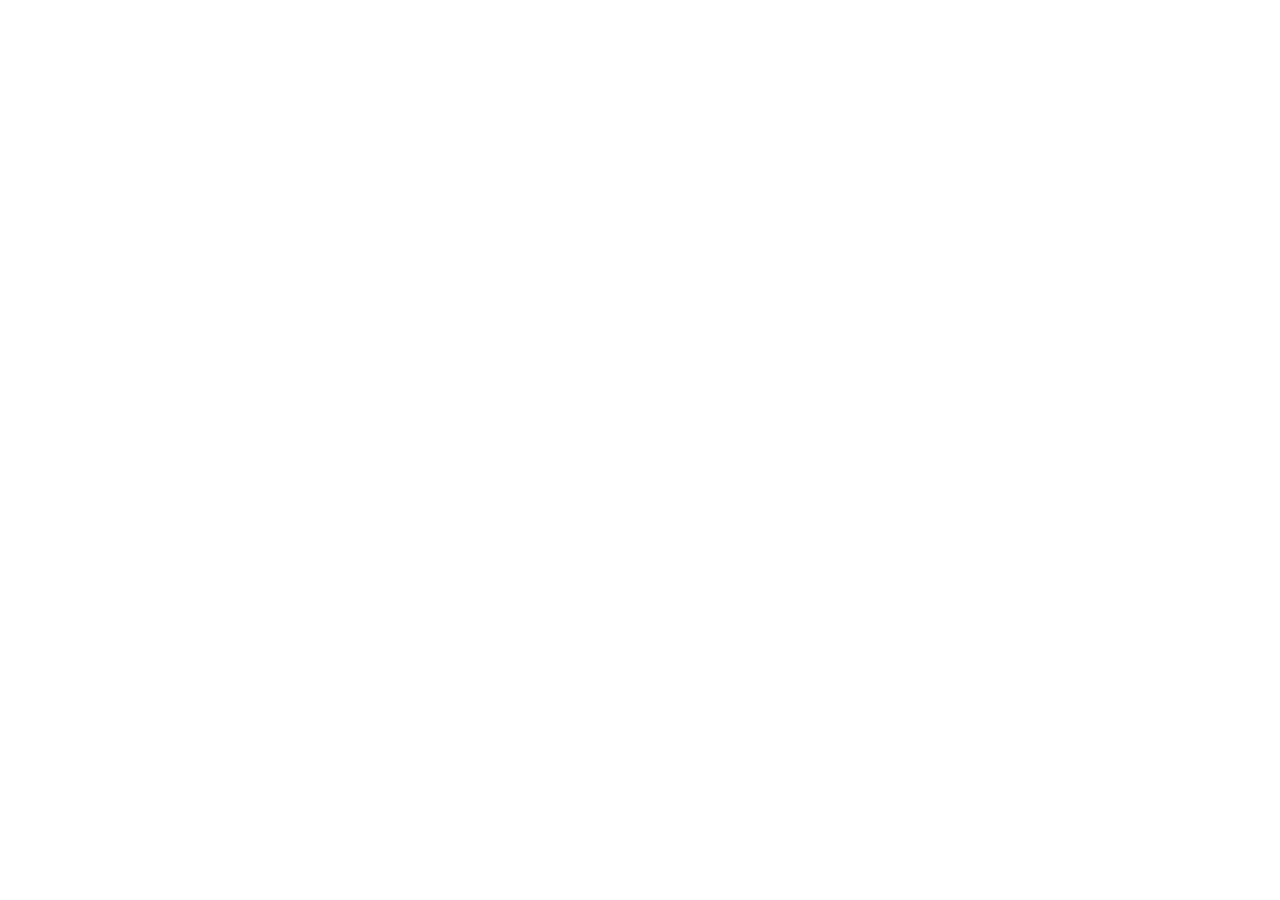
==== index.html @ 20d805b0 "first commit" ====
<!DOCTYPE html>
<html lang="en">
<head>
    <meta charset="UTF-8">
    <meta name="viewport" content="width=device-width, initial-scale=1.0">
    <title>hello</title>
</head>
<body>
    
</body>
</html>
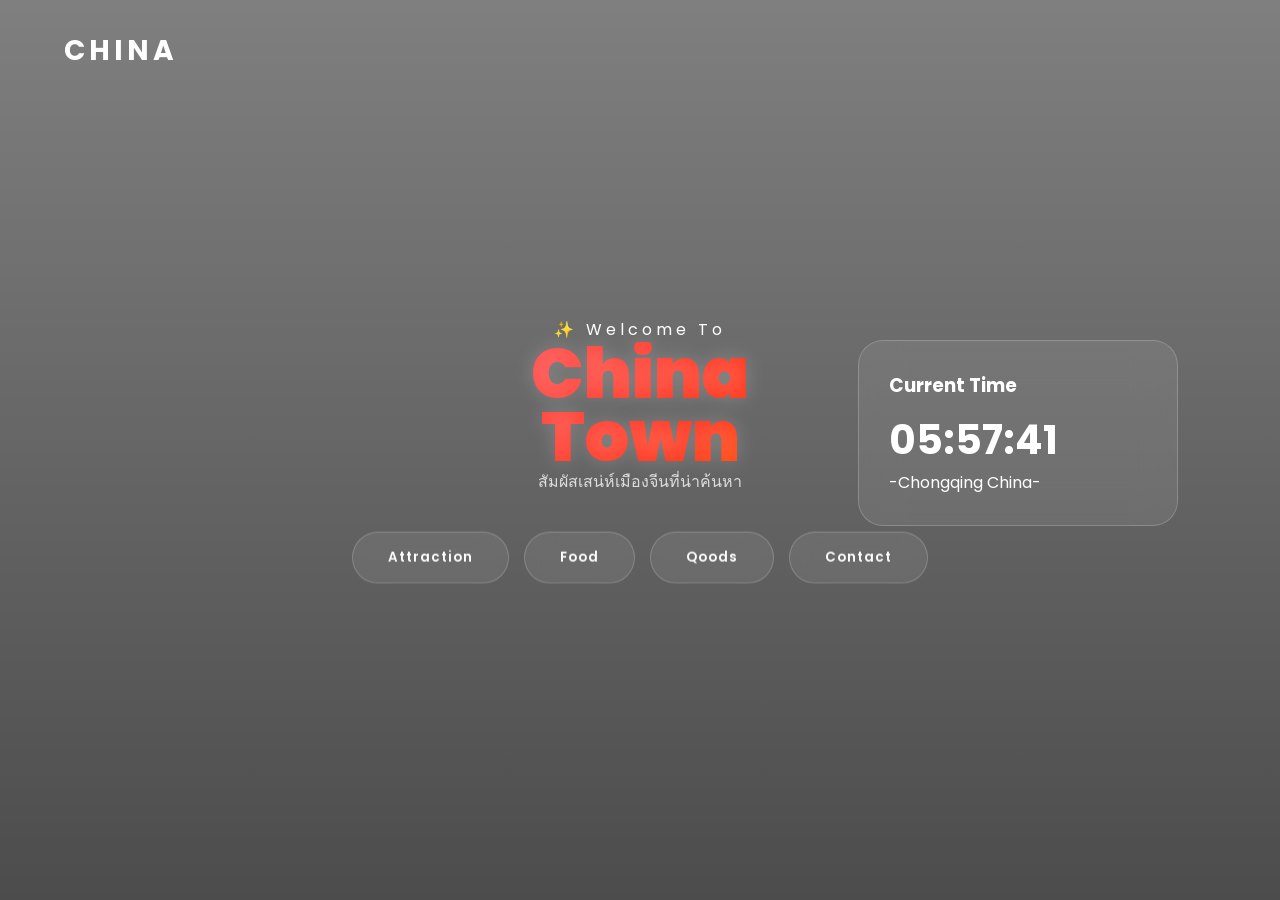
==== commit 672305ba: "update project" ====
--- a/index.html
+++ b/index.html
@@ -1,11 +1,59 @@
 <!DOCTYPE html>
 <html lang="en">
 <head>
-    <meta charset="UTF-8">
-    <meta name="viewport" content="width=device-width, initial-scale=1.0">
-    <title>hello</title>
+<meta charset="UTF-8">
+<meta name="viewport" content="width=device-width, initial-scale=1.0">
+<title>China town</title>
+
+<link rel="preconnect" href="https://fonts.googleapis.com">
+<link href="https://fonts.googleapis.com/css2?family=Poppins:wght@300;400;500;600;700;800&display=swap" rel="stylesheet">
+
+<link rel="stylesheet" href="style.css">
 </head>
 <body>
-    
+
+<section class="hero">
+
+    <div class="overlay"></div>
+
+    <nav>
+        <div class="logo">CHINA</div>
+
+        
+    </nav>
+
+    <div class="content">
+
+        <span class="tag">✨ Welcome To</span>
+
+        <h1>
+            China<br>
+            Town
+        </h1>
+
+        <p>
+            สัมผัสเสน่ห์เมืองจีนที่น่าค้นหา
+        </p>
+
+        <div class="buttons">
+            <button class="btn1">Attraction</button>
+            <button class="btn2">Food</button>
+            <button class="btn3">Qoods</button>
+            <button class="btn4">Contact</button>
+        </div>
+
+    </div>
+
+    <div class="glass-card">
+        <h3>Current Time</h3>
+        <h1 id="clock">0:00:00</h1>
+        <p>-Chongqing China-</p>
+    </div>
+
+</section>
+
+<script src="script.js"></script>
+
 </body>
-</html>+</html>
+
--- a/style.css
+++ b/style.css
@@ -0,0 +1,252 @@
+* {
+    margin: 0;
+    padding: 0;
+    box-sizing: border-box;
+    font-family: 'Poppins', sans-serif;
+}
+
+body {
+    overflow: hidden;
+}
+
+/* 1. เปลี่ยนพื้นหลังเป็นภาพเมืองจีน (Shanghai Night View) */
+.hero {
+    background-image: url("https://png.pngtree.com/background/20210710/original/pngtree-vintage-traditional-chinese-style-new-year-background-picture-image_978864.jpg");
+    background-position: center;
+    height: 100vh; /* บังคับให้สูงเต็มจอ */
+    position: relative;
+}
+
+.overlay {
+    position: absolute;
+    inset: 0;
+    /* ปรับ gradient ใหม่ให้มืดลงบางๆ ทั่วทั้งภาพ เพื่อให้ตัวหนังสือตรงกลางเด่นขึ้น */
+    background: linear-gradient(
+        to bottom,
+        rgba(0, 0, 0, 0.5),
+        rgba(0, 0, 0, 0.7)
+    );
+}
+
+nav {
+    position: relative;
+    z-index: 10;
+    display: flex;
+    justify-content: space-between;
+    align-items: center;
+    width: 90%;
+    margin: auto;
+    padding: 30px 0;
+}
+
+.logo {
+    color: white;
+    font-size: 28px;
+    font-weight: 700;
+    letter-spacing: 4px;
+}
+
+nav ul {
+    display: flex;
+    gap: 40px;
+    list-style: none;
+}
+
+/* 2. ฟังก์ชันเมนูขวาบนเด้งได้ตอนเมาส์โดน (Hover Effect เจ๋งๆ) */
+nav a {
+    text-decoration: none;
+    color: white;
+    display: inline-block;
+    position: relative;
+    padding: 5px 0;
+    font-weight: 500;
+    /* ใช้ cubic-bezier เพื่อให้จังหวะเด้งตอนเมาส์ชี้ดูนุ่มนวลและมีสปริง */
+    transition: transform 0.3s cubic-bezier(0.175, 0.885, 0.32, 1.275), color 0.3s ease;
+}
+
+nav a:hover {
+    color: #ff0000;
+    transform: translateY(-5px) scale(1.05); /* เด้งขึ้นและขยายขึ้นนิดหน่อย */
+}
+
+/* แถม: เอฟเฟกต์เส้นใต้เรืองแสงวิ่งขยายออกซ้าย-ขวา ตอน Hover เมนู */
+nav a::after {
+    content: '';
+    position: absolute;
+    width: 100%;
+    transform: scaleX(0);
+    height: 2px;
+    bottom: 0;
+    left: 0;
+    background-color: #ff0000;
+    transform-origin: bottom center;
+    transition: transform 0.25s ease-out;
+    box-shadow: 0 0 8px #ff0000;
+}
+
+nav a:hover::after {
+    transform: scaleX(1);
+}
+
+/* 3. ย้ายกล่องข้อความ China Town มาไว้ตรงกลางหน้าจอ */
+.content {
+    position: absolute;
+    z-index: 10;
+    top: 50%;
+    left: 50%; /* เปลี่ยนจาก 8% เป็น 50% */
+    transform: translate(-50%, -50%); /* จัดกึ่งกลางที่แท้จริงทั้งแนวตั้งและแนวนอน */
+    color: white;
+    text-align: center; /* สั่งให้ตัวหนังสือและปุ่มจัดกึ่งกลางตัวเอง */
+    display: flex;
+    flex-direction: column;
+    align-items: center;
+}
+
+.tag {
+    font-size: 25;
+    color: #ffffff;
+    letter-spacing: 4px;
+}
+
+.content h1{
+    font-size: 70px;
+    font-weight: 900;
+    line-height: 0.9;
+    text-align: center;
+
+    background: linear-gradient(
+        135deg,
+        #ff4d4d,
+        #ff3015,
+        #ff8c00,
+        #ffca1b,
+        #550c0c
+    );
+
+    background-size: 300% 300%;
+
+    -webkit-background-clip: text;
+    -webkit-text-fill-color: transparent;
+    background-clip: text;
+
+    animation: gradient 5s ease infinite;
+
+    text-shadow: 0 0 20px rgba(255,255,255,0.2);
+}
+
+@keyframes gradient{
+    0%{
+        background-position: 0% 50%;
+    }
+    50%{
+        background-position: 100% 50%;
+    }
+    100%{
+        background-position: 0% 50%;
+    }
+}
+
+.content p {
+    max-width: 550px;
+    color: #ddd;
+    line-height: 1.8;
+    margin-bottom: 35px;
+}
+
+.buttons {
+    display: flex;
+    gap: 15px;
+    justify-content: center; /* จัดกลุ่มปุ่มให้อยู่ตรงกลาง */
+}
+
+/* ฟังก์ชันเพิ่มเติมสำหรับปุ่ม (Hover แล้วเรืองแสง/นูนขึ้น) */
+/* ===================================================
+   สไตล์เริ่มต้นของปุ่ม Attraction, Food, Qoods, Contact 
+   =================================================== */
+.btn1, .btn2, .btn3, .btn4 {
+    padding: 15px 35px;
+    border-radius: 50px;
+    color: white;
+    font-weight: 600;
+    letter-spacing: 1px;
+    cursor: pointer;
+    
+    /* ดีไซน์ปุ่มแบบกระจกฝ้า (Glassmorphism) */
+    background: rgba(255, 255, 255, 0.08); 
+    border: 1px solid rgba(255, 255, 255, 0.2);
+    backdrop-filter: blur(15px);
+    -webkit-backdrop-filter: blur(15px);
+    
+    /* กำหนดความสมูทในการเคลื่อนไหว (ใช้ cubic-bezier เพื่อให้เด้งแบบสปริง) */
+    transition: transform 0.3s cubic-bezier(0.175, 0.885, 0.32, 1.275), 
+                border-color 0.3s ease, 
+                box-shadow 0.3s ease, 
+                color 0.3s ease;
+}
+
+/* ===================================================
+   ฟังก์ชันตอนเมาส์ชี้ (Hover Effect) ให้เด้งและเรืองแสงเสมอกัน
+   =================================================== */
+.btn1:hover, .btn2:hover, .btn3:hover, .btn4:hover {
+    color: #c00000;                        /* เปลี่ยนสีตัวอักษรเป็นสีฟ้า */
+    background: rgba(255, 255, 255, 0.15); /* ให้กระจกฝ้าสว่างขึ้นนิดนึง */
+    border-color: #ffe600;                 /* เปลี่ยนขอบเป็นสีฟ้า */
+    transform: translateY(-6px) scale(1.03); /* เด้งลอยขึ้นบน + ขยายใหญ่ขึ้นนิดหน่อย */
+    box-shadow: 0 12px 25px rgba(255, 0, 0, 0.35); /* แสงนีออนฟุ้งสะท้อนอยู่ใต้ปุ่ม */
+}
+
+/* กล่องเวลาฝั่งขวา (คงไว้ที่เดิม แต่ปรับแอนิเมชันให้ไม่ตีกับ transform กึ่งกลาง) */
+.glass-card {
+    position: absolute;
+    right: 8%;
+    top: 50%;
+    margin-top: -110px; /* ใช้ margin-top ลบครึ่งหนึ่งของความสูงแทนการใช้ translateY โดดๆ เพื่อล็อกตำแหน่งขวา */
+    width: 320px;
+    padding: 30px;
+    z-index: 10;
+    background: rgba(255, 255, 255, .08);
+    backdrop-filter: blur(20px);
+    border: 1px solid rgba(255, 255, 255, .2);
+    border-radius: 25px;
+    color: white;
+    animation: float 4s ease-in-out infinite;
+}
+
+.glass-card h3 {
+    margin-bottom: 10px;
+}
+
+.glass-card h1 {
+    font-size: 40px;
+}
+
+/* ปรับแอนิเมชันลอยของกล่องเวลาใหม่ */
+@keyframes float {
+    0% {
+        transform: translateY(0px);
+    }
+    50% {
+        transform: translateY(-15px);
+    }
+    100% {
+        transform: translateY(0px);
+    }
+}
+
+@media(max-width: 1024px) {
+    /* ซ่อนกล่องเวลาในหน้าจอที่เล็กลง เพื่อไม่ให้ทับกับข้อความตรงกลาง */
+    .glass-card {
+        display: none;
+    }
+}
+
+@media(max-width: 768px) {
+    nav ul {
+        display: none;
+    }
+    .content h1 {
+        font-size: 55px;
+        line-height: 60px;
+    }
+}
+
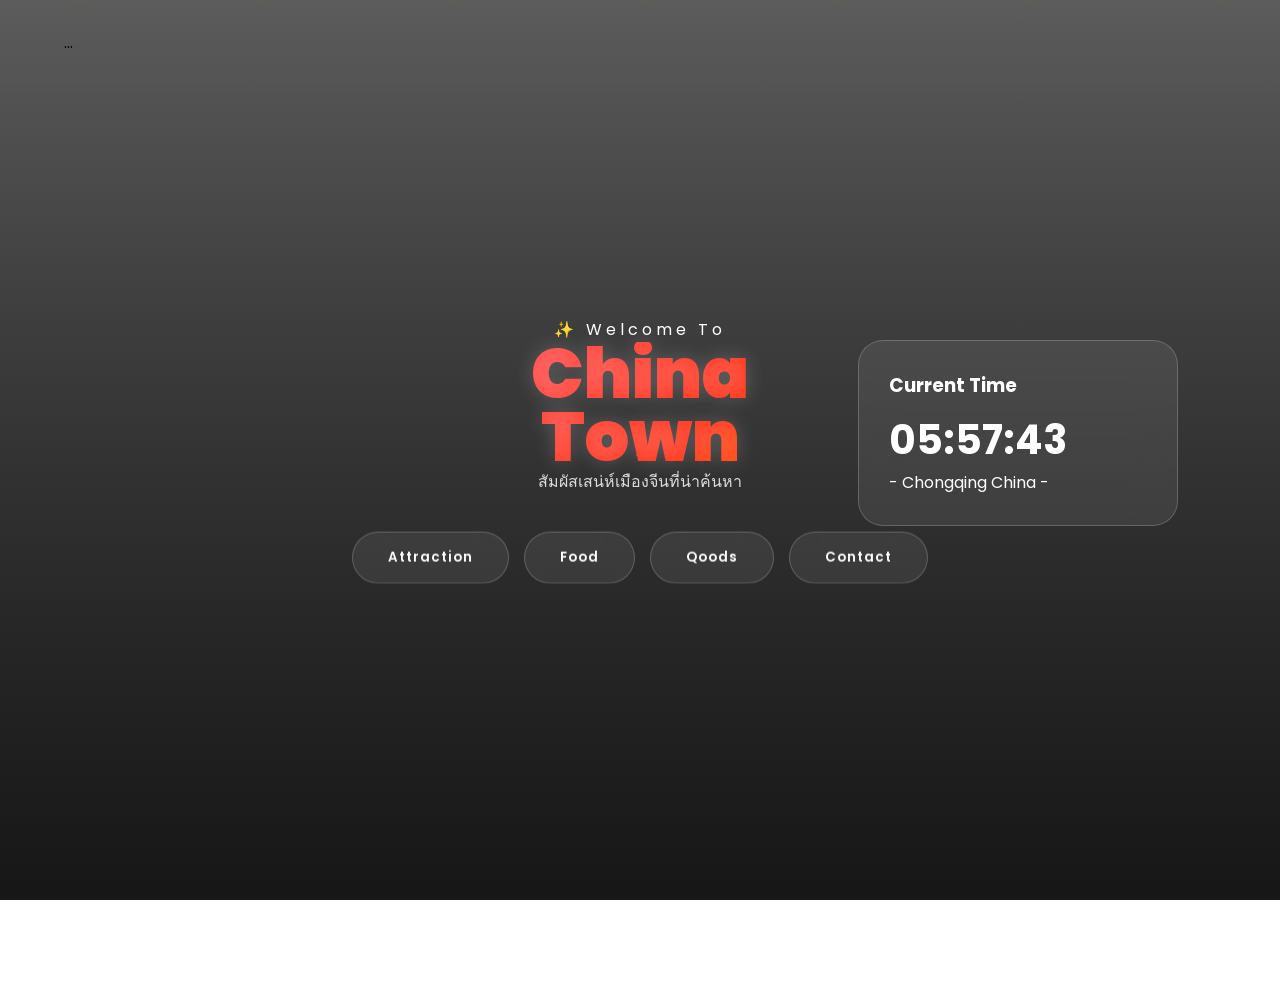
==== commit 888595ce: "update website" ====
--- a/index.html
+++ b/index.html
@@ -15,6 +15,38 @@
 <section class="hero">
 
     <div class="overlay"></div>
+
+    <div class="hero">
+    <div class="overlay"></div>
+    
+    <div class="firefly-container">
+        <div class="firefly-container">
+            <span class="spark" style="left:2%;animation-duration:8s;"></span>
+            <span class="spark" style="left:6%;animation-duration:12s;"></span>
+            <span class="spark" style="left:10%;animation-duration:9s;"></span>
+            <span class="spark" style="left:15%;animation-duration:14s;"></span>
+            <span class="spark" style="left:20%;animation-duration:10s;"></span>
+            <span class="spark" style="left:25%;animation-duration:13s;"></span>
+            <span class="spark" style="left:30%;animation-duration:8s;"></span>
+            <span class="spark" style="left:35%;animation-duration:15s;"></span>
+            <span class="spark" style="left:40%;animation-duration:11s;"></span>
+            <span class="spark" style="left:45%;animation-duration:9s;"></span>
+            <span class="spark" style="left:50%;animation-duration:12s;"></span>
+            <span class="spark" style="left:55%;animation-duration:14s;"></span>
+            <span class="spark" style="left:60%;animation-duration:8s;"></span>
+            <span class="spark" style="left:65%;animation-duration:13s;"></span>
+            <span class="spark" style="left:70%;animation-duration:10s;"></span>
+            <span class="spark" style="left:75%;animation-duration:15s;"></span>
+            <span class="spark" style="left:80%;animation-duration:9s;"></span>
+            <span class="spark" style="left:85%;animation-duration:11s;"></span>
+            <span class="spark" style="left:90%;animation-duration:12s;"></span>
+            <span class="spark" style="left:95%;animation-duration:14s;"></span>
+        </div>
+    </div>
+    
+    <nav>...</nav>
+    <div class="content">...</div>
+</div>
 
     <nav>
         <div class="logo">CHINA</div>
@@ -47,7 +79,7 @@
     <div class="glass-card">
         <h3>Current Time</h3>
         <h1 id="clock">0:00:00</h1>
-        <p>-Chongqing China-</p>
+        <p>- Chongqing China -</p>
     </div>
 
 </section>
--- a/style.css
+++ b/style.css
@@ -17,16 +17,17 @@
     position: relative;
 }
 
+
 .overlay {
     position: absolute;
     inset: 0;
-    /* ปรับ gradient ใหม่ให้มืดลงบางๆ ทั่วทั้งภาพ เพื่อให้ตัวหนังสือตรงกลางเด่นขึ้น */
     background: linear-gradient(
         to bottom,
-        rgba(0, 0, 0, 0.5),
+        rgba(0, 0, 0, 0.4),
         rgba(0, 0, 0, 0.7)
     );
 }
+
 
 nav {
     position: relative;
@@ -159,10 +160,7 @@
     justify-content: center; /* จัดกลุ่มปุ่มให้อยู่ตรงกลาง */
 }
 
-/* ฟังก์ชันเพิ่มเติมสำหรับปุ่ม (Hover แล้วเรืองแสง/นูนขึ้น) */
-/* ===================================================
-   สไตล์เริ่มต้นของปุ่ม Attraction, Food, Qoods, Contact 
-   =================================================== */
+
 .btn1, .btn2, .btn3, .btn4 {
     padding: 15px 35px;
     border-radius: 50px;
@@ -177,21 +175,19 @@
     backdrop-filter: blur(15px);
     -webkit-backdrop-filter: blur(15px);
     
-    /* กำหนดความสมูทในการเคลื่อนไหว (ใช้ cubic-bezier เพื่อให้เด้งแบบสปริง) */
+   
     transition: transform 0.3s cubic-bezier(0.175, 0.885, 0.32, 1.275), 
                 border-color 0.3s ease, 
                 box-shadow 0.3s ease, 
                 color 0.3s ease;
 }
 
-/* ===================================================
-   ฟังก์ชันตอนเมาส์ชี้ (Hover Effect) ให้เด้งและเรืองแสงเสมอกัน
-   =================================================== */
+
 .btn1:hover, .btn2:hover, .btn3:hover, .btn4:hover {
-    color: #c00000;                        /* เปลี่ยนสีตัวอักษรเป็นสีฟ้า */
-    background: rgba(255, 255, 255, 0.15); /* ให้กระจกฝ้าสว่างขึ้นนิดนึง */
-    border-color: #ffe600;                 /* เปลี่ยนขอบเป็นสีฟ้า */
-    transform: translateY(-6px) scale(1.03); /* เด้งลอยขึ้นบน + ขยายใหญ่ขึ้นนิดหน่อย */
+    color: #c00000;                        
+    background: rgba(255, 255, 255, 0.15); 
+    border-color: #ffe600;                
+    transform: translateY(-6px) scale(1.03); 
     box-shadow: 0 12px 25px rgba(255, 0, 0, 0.35); /* แสงนีออนฟุ้งสะท้อนอยู่ใต้ปุ่ม */
 }
 
@@ -250,3 +246,84 @@
     }
 }
 
+/* Container ครอบประกายไฟให้อยู่เต็มจอและไม่บังปุ่ม */
+.firefly-container {
+    position: absolute;
+    inset: 0;
+    overflow: hidden;
+    pointer-events: none; /* ทำให้ยังกดปุ่มบนหน้าเว็บได้ตามปกติ */
+    z-index: 2; /* อยู่หลังข้อความ แต่อยู่หน้าภาพพื้นหลัง */
+}
+
+/* สไตล์เริ่มต้นของละอองประกายไฟ */
+.sparkle {
+    position: absolute;
+    width: 100%;
+    height: 100%;
+    top: 0;
+    left: 0;
+    mix-blend-mode: screen; /* กรองเฉพาะสีทองให้เรืองแสง */
+}
+
+/* ละอองไฟชุดที่ 1: เม็ดใหญ่ ลอยเร็วปานกลาง */
+.firefly-container {
+    position: absolute;
+    inset: 0;
+    overflow: hidden;
+    pointer-events: none;
+    z-index: 2;
+}
+
+.spark {
+    position: absolute;
+    top: -20px;
+    border-radius: 50%;
+    background: #ffd700;
+    box-shadow:
+        0 0 6px #ffd700,
+        0 0 12px #ffb300,
+        0 0 20px #ff9900;
+
+    animation: snowfall linear infinite;
+}
+
+/* เล็ก */
+.spark:nth-child(3n) {
+    width: 3px;
+    height: 3px;
+    opacity: .7;
+}
+
+/* กลาง */
+.spark:nth-child(3n+1) {
+    width: 5px;
+    height: 5px;
+    opacity: .9;
+}
+
+/* ใหญ่ */
+.spark:nth-child(3n+2) {
+    width: 8px;
+    height: 8px;
+    opacity: 1;
+}
+
+@keyframes snowfall {
+    0% {
+        transform: translateY(-10vh) translateX(0);
+        opacity: 0;
+    }
+
+    10% {
+        opacity: 1;
+    }
+
+    50% {
+        transform: translateY(50vh) translateX(30px);
+    }
+
+    100% {
+        transform: translateY(110vh) translateX(-20px);
+        opacity: 0;
+    }
+}
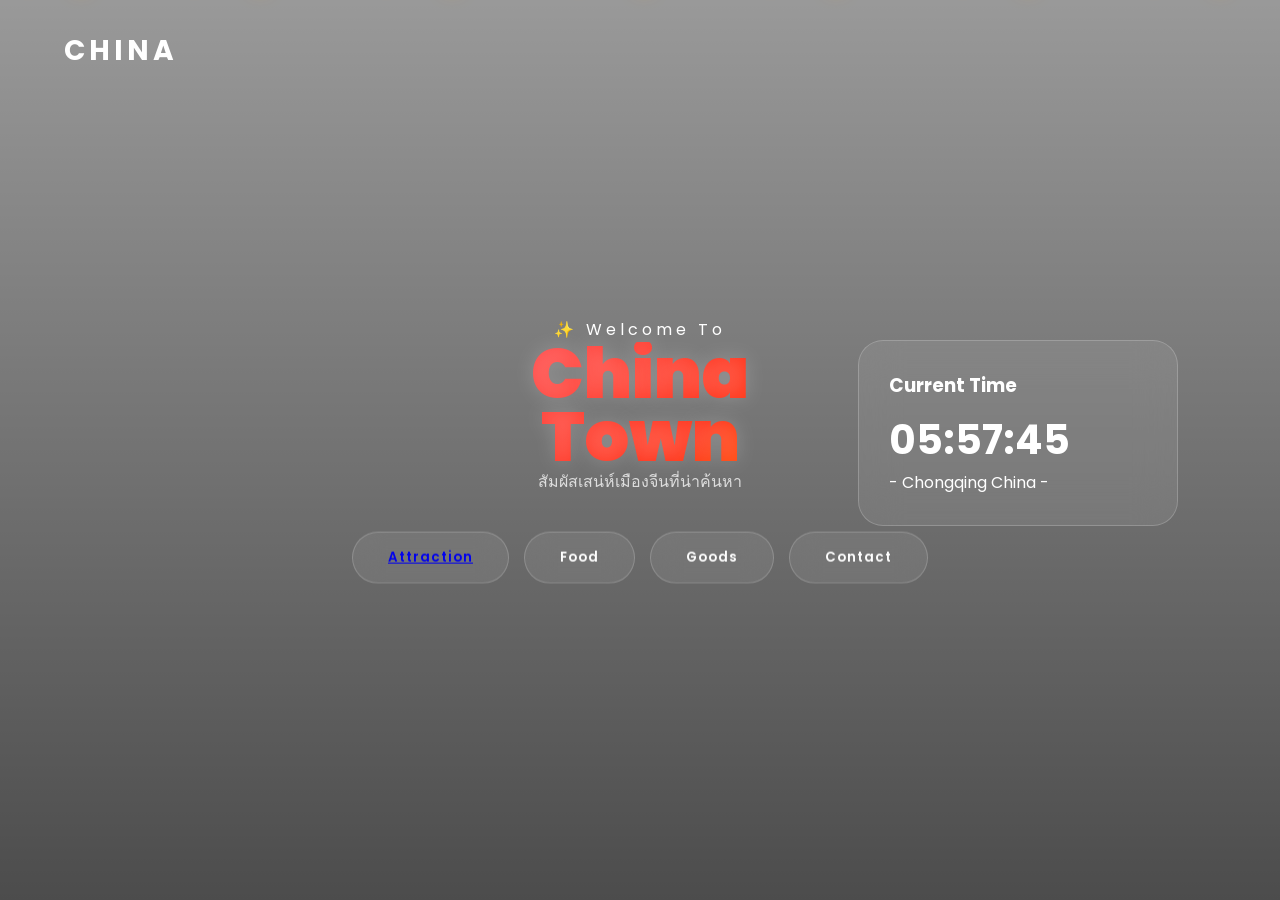
==== commit 2c878fb5: "m" ====
--- a/index.html
+++ b/index.html
@@ -3,7 +3,7 @@
 <head>
 <meta charset="UTF-8">
 <meta name="viewport" content="width=device-width, initial-scale=1.0">
-<title>China town</title>
+<title>China Town</title>
 
 <link rel="preconnect" href="https://fonts.googleapis.com">
 <link href="https://fonts.googleapis.com/css2?family=Poppins:wght@300;400;500;600;700;800&display=swap" rel="stylesheet">
@@ -16,42 +16,31 @@
 
     <div class="overlay"></div>
 
-    <div class="hero">
-    <div class="overlay"></div>
-    
     <div class="firefly-container">
-        <div class="firefly-container">
-            <span class="spark" style="left:2%;animation-duration:8s;"></span>
-            <span class="spark" style="left:6%;animation-duration:12s;"></span>
-            <span class="spark" style="left:10%;animation-duration:9s;"></span>
-            <span class="spark" style="left:15%;animation-duration:14s;"></span>
-            <span class="spark" style="left:20%;animation-duration:10s;"></span>
-            <span class="spark" style="left:25%;animation-duration:13s;"></span>
-            <span class="spark" style="left:30%;animation-duration:8s;"></span>
-            <span class="spark" style="left:35%;animation-duration:15s;"></span>
-            <span class="spark" style="left:40%;animation-duration:11s;"></span>
-            <span class="spark" style="left:45%;animation-duration:9s;"></span>
-            <span class="spark" style="left:50%;animation-duration:12s;"></span>
-            <span class="spark" style="left:55%;animation-duration:14s;"></span>
-            <span class="spark" style="left:60%;animation-duration:8s;"></span>
-            <span class="spark" style="left:65%;animation-duration:13s;"></span>
-            <span class="spark" style="left:70%;animation-duration:10s;"></span>
-            <span class="spark" style="left:75%;animation-duration:15s;"></span>
-            <span class="spark" style="left:80%;animation-duration:9s;"></span>
-            <span class="spark" style="left:85%;animation-duration:11s;"></span>
-            <span class="spark" style="left:90%;animation-duration:12s;"></span>
-            <span class="spark" style="left:95%;animation-duration:14s;"></span>
-        </div>
+        <span class="spark" style="left:2%;animation-duration:8s;"></span>
+        <span class="spark" style="left:6%;animation-duration:12s;"></span>
+        <span class="spark" style="left:10%;animation-duration:9s;"></span>
+        <span class="spark" style="left:15%;animation-duration:14s;"></span>
+        <span class="spark" style="left:20%;animation-duration:10s;"></span>
+        <span class="spark" style="left:25%;animation-duration:13s;"></span>
+        <span class="spark" style="left:30%;animation-duration:8s;"></span>
+        <span class="spark" style="left:35%;animation-duration:15s;"></span>
+        <span class="spark" style="left:40%;animation-duration:11s;"></span>
+        <span class="spark" style="left:45%;animation-duration:9s;"></span>
+        <span class="spark" style="left:50%;animation-duration:12s;"></span>
+        <span class="spark" style="left:55%;animation-duration:14s;"></span>
+        <span class="spark" style="left:60%;animation-duration:8s;"></span>
+        <span class="spark" style="left:65%;animation-duration:13s;"></span>
+        <span class="spark" style="left:70%;animation-duration:10s;"></span>
+        <span class="spark" style="left:75%;animation-duration:15s;"></span>
+        <span class="spark" style="left:80%;animation-duration:9s;"></span>
+        <span class="spark" style="left:85%;animation-duration:11s;"></span>
+        <span class="spark" style="left:90%;animation-duration:12s;"></span>
+        <span class="spark" style="left:95%;animation-duration:14s;"></span>
     </div>
-    
-    <nav>...</nav>
-    <div class="content">...</div>
-</div>
 
     <nav>
         <div class="logo">CHINA</div>
-
-        
     </nav>
 
     <div class="content">
@@ -68,9 +57,9 @@
         </p>
 
         <div class="buttons">
-            <button class="btn1">Attraction</button>
+            <button class="btn1"><a href="data/fang/">Attraction</a></button>
             <button class="btn2">Food</button>
-            <button class="btn3">Qoods</button>
+            <button class="btn3">Goods</button>
             <button class="btn4">Contact</button>
         </div>
 
@@ -87,5 +76,4 @@
 <script src="script.js"></script>
 
 </body>
-</html>
-
+</html>
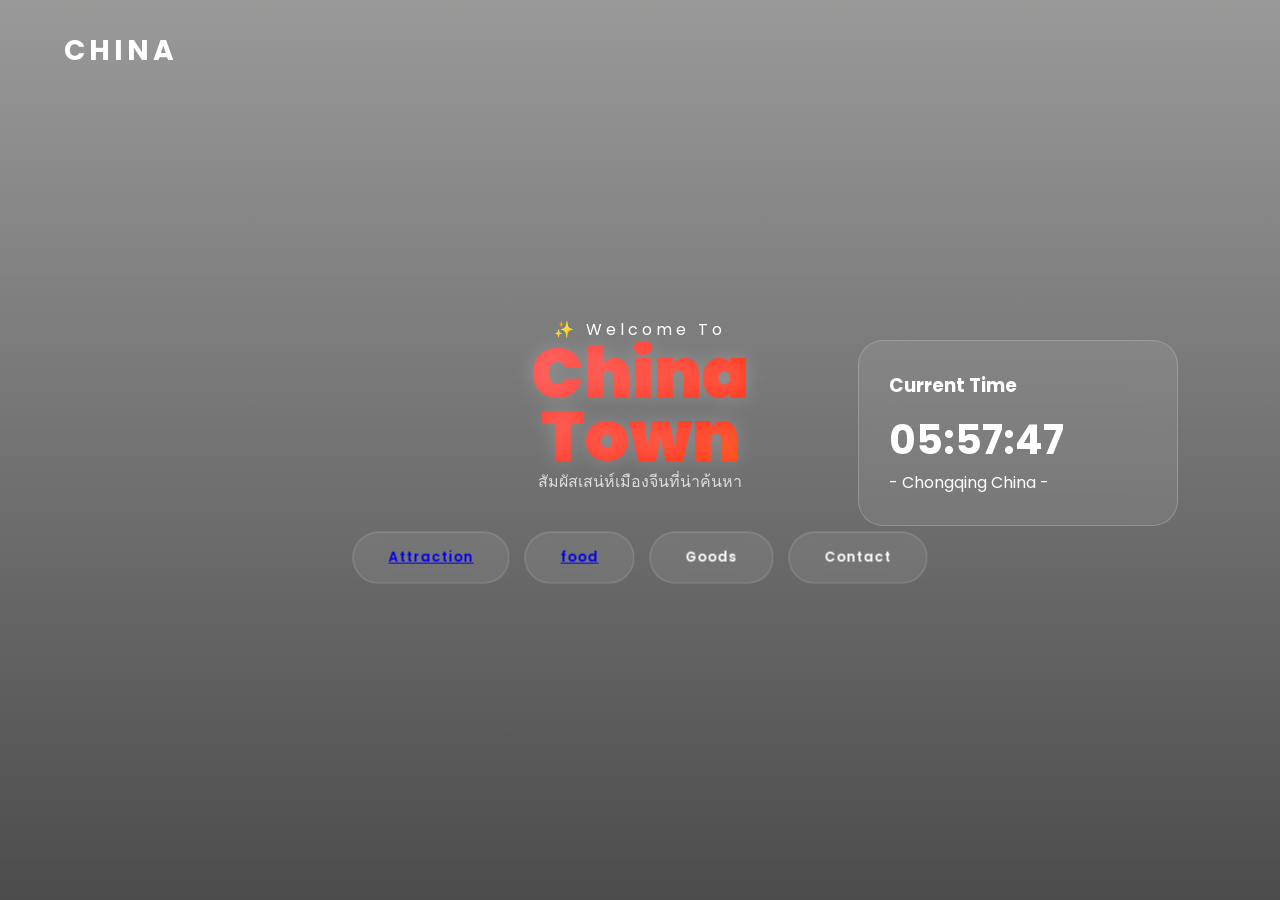
==== commit 5d22aa49: "update" ====
--- a/index.html
+++ b/index.html
@@ -58,7 +58,7 @@
 
         <div class="buttons">
             <button class="btn1"><a href="data/fang/">Attraction</a></button>
-            <button class="btn2">Food</button>
+            <button class="btn2"><a href="data/foods/index.html">food</a></button>
             <button class="btn3">Goods</button>
             <button class="btn4">Contact</button>
         </div>
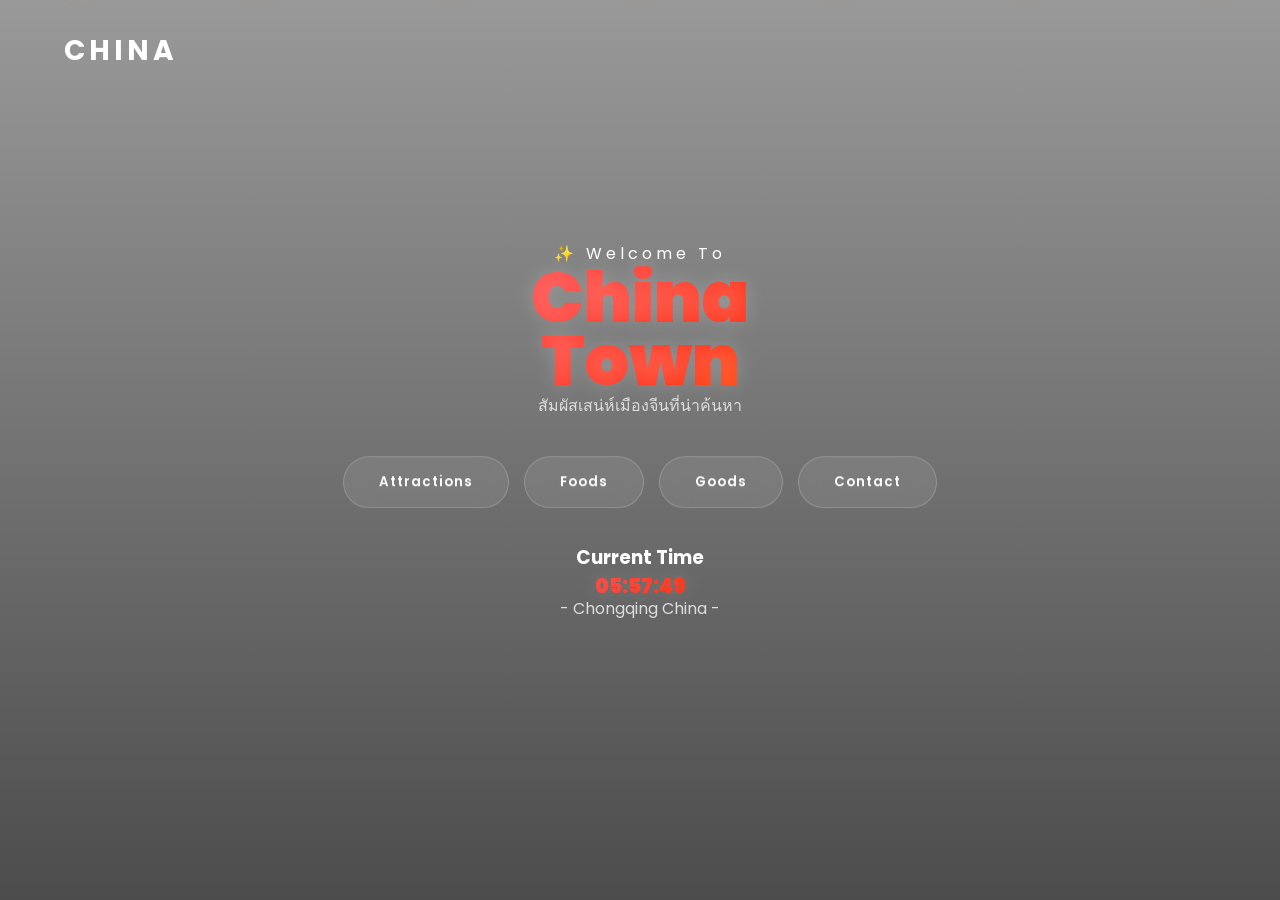
==== commit 91ec269f: "update" ====
--- a/index.html
+++ b/index.html
@@ -57,20 +57,21 @@
         </p>
 
         <div class="buttons">
-            <button class="btn1"><a href="data/fang/">Attraction</a></button>
-            <button class="btn2"><a href="data/foods/index.html">food</a></button>
+            <a href="data/fang/index.html"><button class="btn1">Attractions</button></a>
+            <a href="data/foods/index.html"><button class="btn2">Foods</button></a>
             <button class="btn3">Goods</button>
-            <button class="btn4">Contact</button>
-        </div>
+            <a href="data/fen/index.html"><button class="btn4">Contact</button></a>
 
     </div>
 
-    <div class="glass-card">
+       <div class="glass-card">
+        <h2>ㅤ</h2>
         <h3>Current Time</h3>
         <h1 id="clock">0:00:00</h1>
         <p>- Chongqing China -</p>
     </div>
 
+    
 </section>
 
 <script src="script.js"></script>
--- a/style.css
+++ b/style.css
@@ -193,27 +193,15 @@
 
 /* กล่องเวลาฝั่งขวา (คงไว้ที่เดิม แต่ปรับแอนิเมชันให้ไม่ตีกับ transform กึ่งกลาง) */
 .glass-card {
-    position: absolute;
-    right: 8%;
-    top: 50%;
-    margin-top: -110px; /* ใช้ margin-top ลบครึ่งหนึ่งของความสูงแทนการใช้ translateY โดดๆ เพื่อล็อกตำแหน่งขวา */
-    width: 320px;
-    padding: 30px;
-    z-index: 10;
-    background: rgba(255, 255, 255, .08);
-    backdrop-filter: blur(20px);
-    border: 1px solid rgba(255, 255, 255, .2);
-    border-radius: 25px;
-    color: white;
-    animation: float 4s ease-in-out infinite;
+    font-size: 5;
 }
 
 .glass-card h3 {
-    margin-bottom: 10px;
+    margin-bottom: 5px;
 }
 
 .glass-card h1 {
-    font-size: 40px;
+    font-size: 20px;
 }
 
 /* ปรับแอนิเมชันลอยของกล่องเวลาใหม่ */
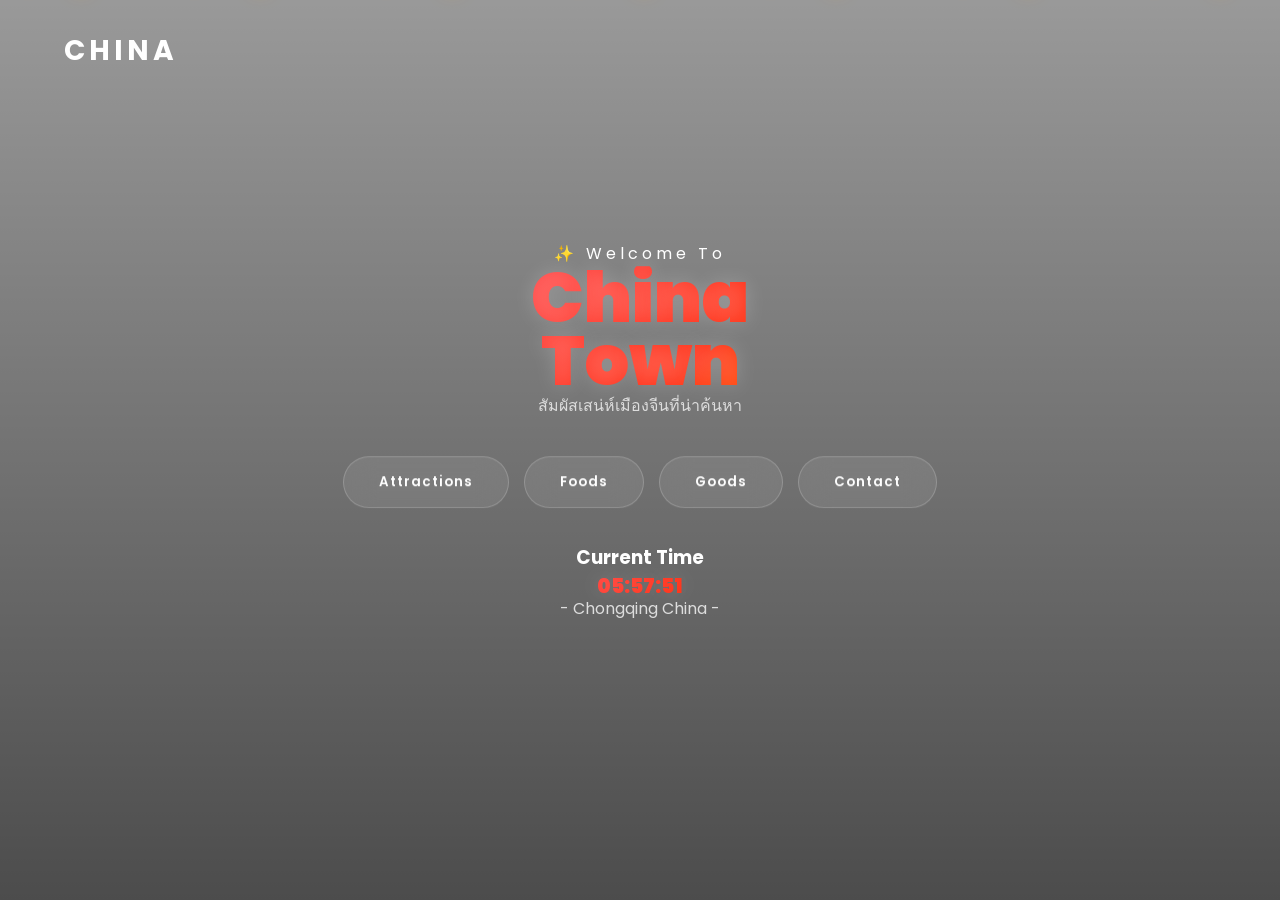
==== commit 109554c8: "update" ====
--- a/index.html
+++ b/index.html
@@ -59,7 +59,7 @@
         <div class="buttons">
             <a href="data/fang/index.html"><button class="btn1">Attractions</button></a>
             <a href="data/foods/index.html"><button class="btn2">Foods</button></a>
-            <button class="btn3">Goods</button>
+            <a href="data/tamp/index.html"><button class="btn3">Goods</button></a>
             <a href="data/fen/index.html"><button class="btn4">Contact</button></a>
 
     </div>
